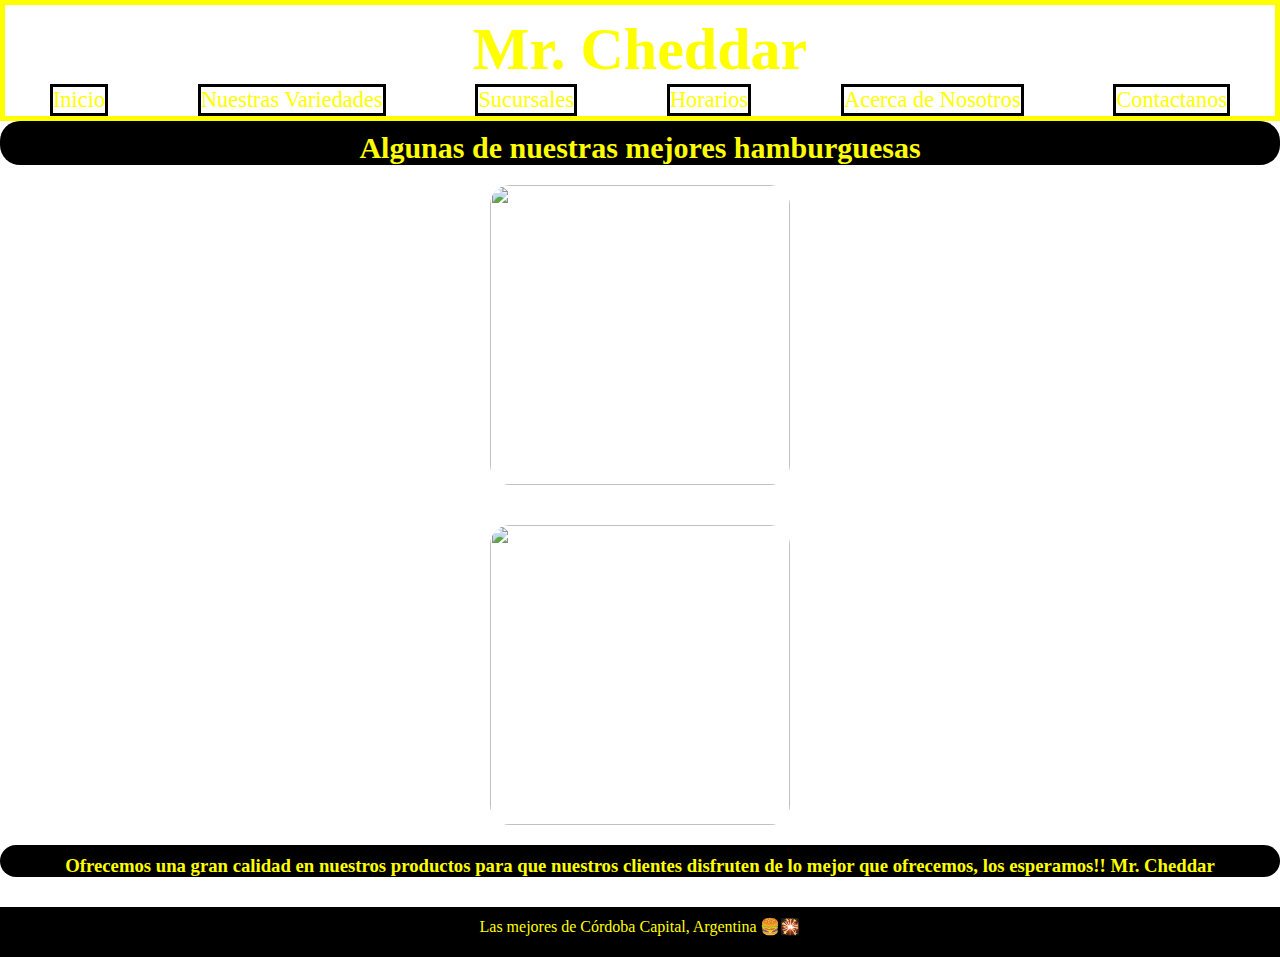
==== index.html @ ba25fd91 "inicio del proyecto" ====
<!DOCTYPE html>
<html lang="en">

<head>
    <meta charset="UTF-8">
    <meta http-equiv="X-UA-Compatible" content="IE=edge">
    <meta name="viewport" content="width=device-width, initial-scale=1.0">
    <title>Mr Cheddar</title>
    <link rel="stylesheet" href="styles.css" />

</head>

<body>
    <header>
        <nav class="fondohamburguesatitulo">
            <div class="grid_header">
            <h1 class="texto--amarillo  texto-centrado tamaño60">Mr. Cheddar</h1>
        </div>
            <ul class="flexmenu">
                <li><a href class="texto--amarillo flexmenu borde_nav textonav">Inicio</a></li>
                <li><a href="./paginas/nuestras-variedades.html" class="texto--amarillo flexmenu borde_nav textonav">Nuestras Variedades</a></li>
                <li><a class="texto--amarillo flexmenu borde_nav textonav" href="./paginas/sucursales.html">Sucursales</a></li>
                <li><a href="./paginas/horarios.html" class="texto--amarillo flexmenu borde_nav textonav">Horarios</a></li>
                <li><a href="./paginas/acerca-de.html" class="texto--amarillo flexmenu borde_nav textonav">Acerca de Nosotros</a></li>
                <li><a href="./paginas/contacto.html" class="texto--amarillo flexmenu borde_nav textonav">Contactanos</a></li>
            </ul>
        </nav>
    </header>
    <section>
        <h2 class="texto-centrado tamaño30 texto--amarillo fondonegro bordescircu animacion">Algunas de nuestras mejores hamburguesas</h2>
        
        <div align="center">
            <div>
            <img class="imagen300 margen20 bordescircu" src="https://www.hola.com/imagenes/cocina/noticiaslibros/20210528190392/las-mejores-hamburguesas-de-espana/0-957-435/nolita-a.jpg"  alt="">
            </div>

            <div>
            <img class="imagen300 margen20 bordescircu" src="https://www.hola.com/imagenes/cocina/noticiaslibros/20210528190392/las-mejores-hamburguesas-de-espana/0-957-451/hundred-a.jpg" alt="">
            </div>

            <h3 class="texto--amarillo fondonegro bordescircu texto-centrado">Ofrecemos una gran calidad en nuestros productos para que nuestros clientes disfruten de lo mejor que ofrecemos, los esperamos!! Mr. Cheddar</h3>

    
    </section>
    <div>
    <footer class="texto--amarillo fondonegro texto-centrado margenarriba30 foter-dos">
        <p>Las mejores de Córdoba Capital, Argentina 🍔🎇</p>
    </div>
    </footer>
</body>

</html>
---- styles.css ----
* {
    margin: 0;
    padding: 0;
    box-sizing: border-box;
}

.texto--amarillo {
    color: yellow;
}


.fondohamburguesatitulo{
    background-image: url(https://thetop.cl/wp-content/uploads/2020/05/michael-wave-G3tRHpENRTs-unsplash-scaled-1920x400.jpg);
    background-repeat: no-repeat; 
    background-size: cover;
    border: 5px solid yellow;
    
    
}

.texto-centrado{
    text-align: center;
    padding-top: 10px;
    
}

body{
    background-image: url(https://w0.peakpx.com/wallpaper/606/382/HD-wallpaper-surface-texture-yellow.jpg);
    background-repeat: no-repeat;
    background-size: cover;
}

.tamaño60{
    font-size: 60px;
}

.tamaño30{
    font-size: 30px;
}

.fondonegro{
    background-color: black;
}

.bordescircu{
    border-radius: 20px;
}

.imagen300{
    height: 300px;
    width: 300px;

}

.margen20{
    margin: 20px;

}

.margenarriba30{
    margin-top: 30px;
}

.textoderecha{
    text-align: right;
}

.espacio{
    margin-bottom: 30px;
}

.cambiarletra{
    font-size:large;
}

.cuadrotextogrande{
    padding-top: 200px;
    width: 300px;
}

.tamañoimagen{
    height: 200px;
    width: 210px;
}

.margen10{
    margin-top: 10px;
}

.imagenacerca{
    height: 60vh;
    width: 30vw;
}

.ubicacion{
position: absolute;
top: 50%;
left: 50%;
transform: translate(-50%, -50%);
margin-top: 10vw;
}

.textoimagen{
    font-size: 20px;
    color: black;
    position: absolute;
    top: 50%;
    left: 50%;
    transform: translate(-50%, -50%);
    text-shadow: 0 0 8px rgba(0, 0, 0, 0.8);
    text-align: center;
    margin: 0 auto;
    line-height: 40px;
}

.texto400{
    width: 400px;
    max-width: 400px;
    margin-top: 60px;
    margin-left: 20px;
}

.textonav{
    font-size: 2rem;
}

.foter{
    margin-top: 50px;
    width: 100%;
    height: 10px;
    position: absolute;
    bottom: 0;
}



.flexmenu{
    display: flex;
    flex-direction: row;
    align-items: center;
    justify-content: space-around;
    text-decoration: none;
    font-size: 1.4rem;
    transition: all 1s;
    list-style: none;
}

.foter-dos{
    width: 100%;
    height: 50px;
    background-color: black;
    position: absolute;
}

.borde_nav{
    border: 3px solid black;
}

.div-padre{
    display: flex;
    flex-flow: column wrap;
}

.div-hijo{
    display: flex;
    justify-content: flex-start;
    padding-top: 25px;
}

.div-imagen{
    display: block;
    height: 200px;
    width: 210px;
    border-radius: 20%;
}

.div-texto{
    text-align: justify;
    margin-top: 80px;
    margin-left: 50px;
}

body{
    display: grid;
    grid-template-areas: 'header'
    'main'
    'footer';
}


.header{
    grid-area: Header;
    height: 10vh;
}

.header_h1{
    display: flex;
    align-items: center;
    justify-content: space-evenly;
}

.main{
    grid-area: Main;
    height: 80vh;
}

.main-p{
    display: flex;
    align-items: start;
    margin: 20px;
    font-size: large;
}

.footer{
    grid-area: Footer;
    height: 10vh;
}

.foterabajo{
    display: flex;
    position: absolute;
    bottom: 0;
    justify-content: space-evenly;
}

@media screen and (maw-widht:742px){

    .borde_nav{
        margin-top: 5px;
        justify-content: space-around;
    }
}

@media screen and (max-width: 480px){

    header{
        flex-direction: column;
        gap: 2rem;
    }

    .foter-dos{
        width: 100vh;
    }

}
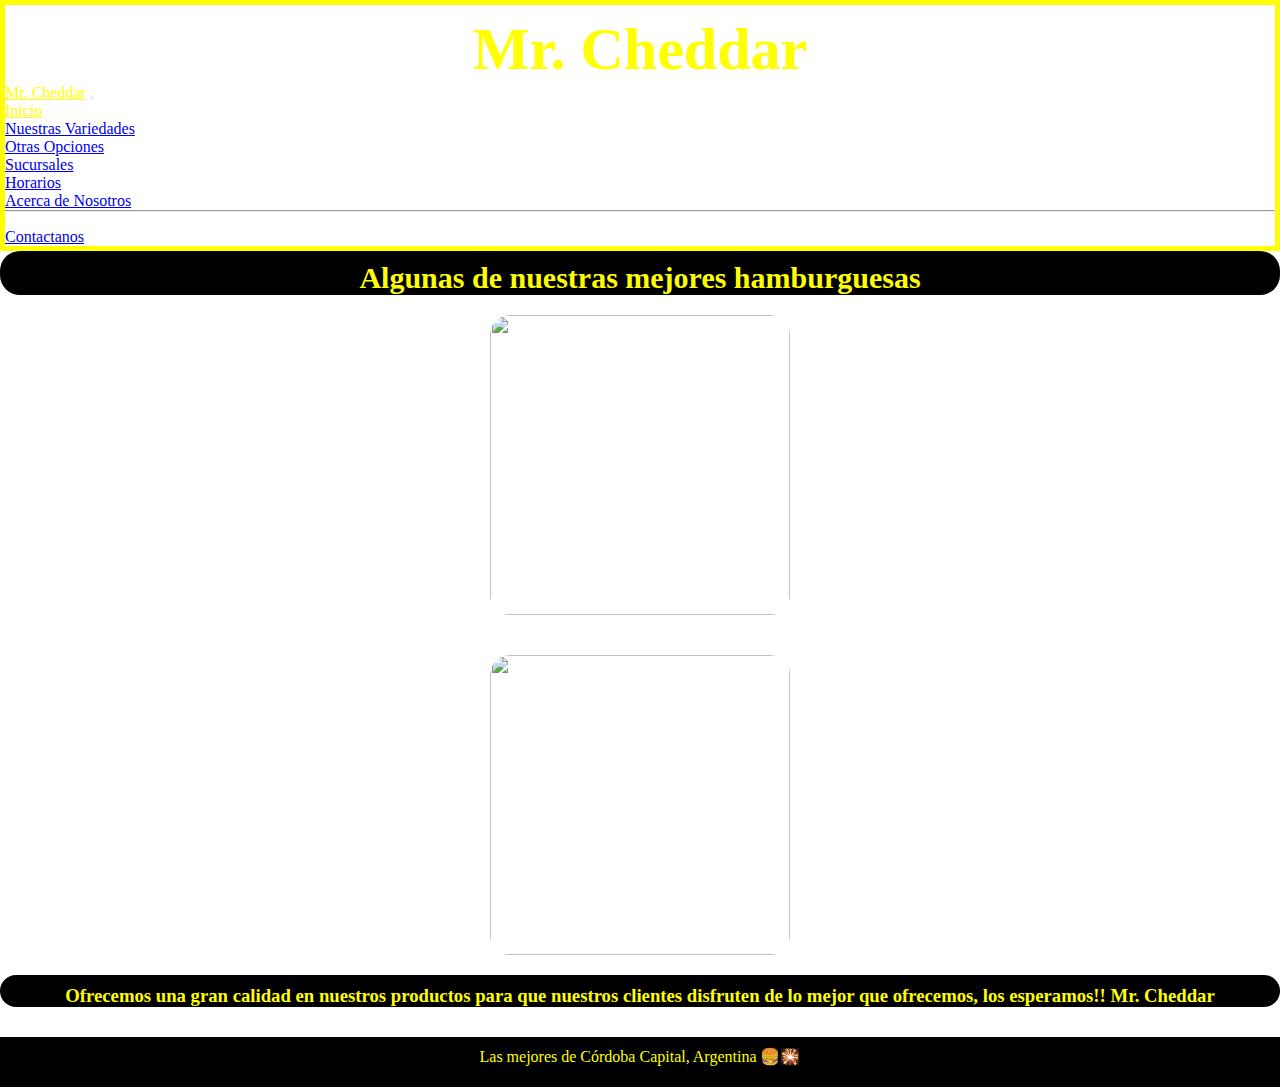
==== commit 420e8e88: "agregado de boostrap" ====
--- a/index.html
+++ b/index.html
@@ -6,47 +6,96 @@
     <meta http-equiv="X-UA-Compatible" content="IE=edge">
     <meta name="viewport" content="width=device-width, initial-scale=1.0">
     <title>Mr Cheddar</title>
+
     <link rel="stylesheet" href="styles.css" />
+    <link href="https://cdn.jsdelivr.net/npm/bootstrap@5.1.3/dist/css/bootstrap.min.css" rel="stylesheet"
+        integrity="sha384-1BmE4kWBq78iYhFldvKuhfTAU6auU8tT94WrHftjDbrCEXSU1oBoqyl2QvZ6jIW3" crossorigin="anonymous">
 
 </head>
 
 <body>
     <header>
-        <nav class="fondohamburguesatitulo">
-            <div class="grid_header">
+        <!-- <nav class="fondohamburguesatitulo container-fluid navbar navbar-expand-lg navbar-light bg-light bg-dark"> -->
+        <div class="grid_header">
+
+        </div>
+
+        <nav class="navbar navbar-expand-lg navbar-dark bg-dark fondohamburguesatitulo">
             <h1 class="texto--amarillo  texto-centrado tamaño60">Mr. Cheddar</h1>
-        </div>
-            <ul class="flexmenu">
-                <li><a href class="texto--amarillo flexmenu borde_nav textonav">Inicio</a></li>
-                <li><a href="./paginas/nuestras-variedades.html" class="texto--amarillo flexmenu borde_nav textonav">Nuestras Variedades</a></li>
-                <li><a class="texto--amarillo flexmenu borde_nav textonav" href="./paginas/sucursales.html">Sucursales</a></li>
-                <li><a href="./paginas/horarios.html" class="texto--amarillo flexmenu borde_nav textonav">Horarios</a></li>
-                <li><a href="./paginas/acerca-de.html" class="texto--amarillo flexmenu borde_nav textonav">Acerca de Nosotros</a></li>
-                <li><a href="./paginas/contacto.html" class="texto--amarillo flexmenu borde_nav textonav">Contactanos</a></li>
-            </ul>
+            <div class="container-fluid texto--amarillo">
+                <a class="navbar-brand texto--amarillo" href="#">Mr. Cheddar</a>
+                <button class="navbar-toggler" type="button" data-bs-toggle="collapse"
+                    data-bs-target="#navbarSupportedContent" aria-controls="navbarSupportedContent"
+                    aria-expanded="false" aria-label="Toggle navigation">
+                    <span class="navbar-toggler-icon"></span>
+                </button>
+                <div class="collapse navbar-collapse" id="navbarSupportedContent">
+                    <ul class="navbar-nav me-auto mb-2 mb-lg-0 texto--amarillo">
+                        <li class="nav-item texto--amarillo">
+                            <a class="nav-link active texto--amarillo" aria-current="page" href="">Inicio</a>
+                        </li>
+                        <li class="nav-item">
+                            <a class="nav-link" href="./paginas/nuestras-variedades.html">Nuestras Variedades</a>
+                        </li>
+                        <li class="nav-item dropdown">
+                            <a class="nav-link dropdown-toggle" href="#" id="navbarDropdown" role="button"
+                                data-bs-toggle="dropdown" aria-expanded="false">
+                                Otras Opciones
+                            </a>
+                            <ul class="dropdown-menu" aria-labelledby="navbarDropdown">
+                                <li><a class="dropdown-item" href="./paginas/sucursales.html">Sucursales</a></li>
+                                <li><a class="dropdown-item" href="./paginas/horarios.html">Horarios</a></li>
+                                <li><a class="dropdown-item" href="./paginas/acerca-de.html">Acerca de Nosotros</a></li>
+                                <li>
+                                    <hr class="dropdown-dividor">
+                                </li>
+                                <li><a class="dropdown-item" href="./paginas/contacto.html">Contactanos</a></li>
+                            </ul>
+                        </li>
+
+                        
+                    </ul>
+                </div>
+            </div>
+        </nav>
+
         </nav>
     </header>
     <section>
-        <h2 class="texto-centrado tamaño30 texto--amarillo fondonegro bordescircu animacion">Algunas de nuestras mejores hamburguesas</h2>
-        
+        <h2 class="texto-centrado tamaño30 texto--amarillo fondonegro bordescircu animacion">Algunas de nuestras mejores
+            hamburguesas</h2>
+
         <div align="center">
             <div>
-            <img class="imagen300 margen20 bordescircu" src="https://www.hola.com/imagenes/cocina/noticiaslibros/20210528190392/las-mejores-hamburguesas-de-espana/0-957-435/nolita-a.jpg"  alt="">
+                <img class="imagen300 margen20 bordescircu"
+                    src="https://www.hola.com/imagenes/cocina/noticiaslibros/20210528190392/las-mejores-hamburguesas-de-espana/0-957-435/nolita-a.jpg"
+                    alt="">
             </div>
 
             <div>
-            <img class="imagen300 margen20 bordescircu" src="https://www.hola.com/imagenes/cocina/noticiaslibros/20210528190392/las-mejores-hamburguesas-de-espana/0-957-451/hundred-a.jpg" alt="">
+                <img class="imagen300 margen20 bordescircu"
+                    src="https://www.hola.com/imagenes/cocina/noticiaslibros/20210528190392/las-mejores-hamburguesas-de-espana/0-957-451/hundred-a.jpg"
+                    alt="">
             </div>
 
-            <h3 class="texto--amarillo fondonegro bordescircu texto-centrado">Ofrecemos una gran calidad en nuestros productos para que nuestros clientes disfruten de lo mejor que ofrecemos, los esperamos!! Mr. Cheddar</h3>
+            <h3 class="texto--amarillo fondonegro bordescircu texto-centrado">Ofrecemos una gran calidad en nuestros
+                productos para que nuestros clientes disfruten de lo mejor que ofrecemos, los esperamos!! Mr. Cheddar
+            </h3>
 
-    
+
     </section>
     <div>
-    <footer class="texto--amarillo fondonegro texto-centrado margenarriba30 foter-dos">
-        <p>Las mejores de Córdoba Capital, Argentina 🍔🎇</p>
+        <footer class="texto--amarillo fondonegro texto-centrado margenarriba30 foter-dos">
+            <p>Las mejores de Córdoba Capital, Argentina 🍔🎇</p>
     </div>
     </footer>
+
+    <script src="https://cdn.jsdelivr.net/npm/@popperjs/core@2.10.2/dist/umd/popper.min.js"
+        integrity="sha384-7+zCNj/IqJ95wo16oMtfsKbZ9ccEh31eOz1HGyDuCQ6wgnyJNSYdrPa03rtR1zdB"
+        crossorigin="anonymous"></script>
+    <script src="https://cdn.jsdelivr.net/npm/bootstrap@5.1.3/dist/js/bootstrap.min.js"
+        integrity="sha384-QJHtvGhmr9XOIpI6YVutG+2QOK9T+ZnN4kzFN1RtK3zEFEIsxhlmWl5/YESvpZ13"
+        crossorigin="anonymous"></script>
 </body>
 
 </html>--- a/styles.css
+++ b/styles.css
@@ -4,8 +4,12 @@
     box-sizing: border-box;
 }
 
-.texto--amarillo {
+.texto--amarillo{
     color: yellow;
+}
+
+.tamañoletra{
+    font-size: 1.5rem;
 }
 
 
@@ -132,6 +136,10 @@
     bottom: 0;
 }
 
+.espacionav{
+    display: flex;
+    justify-content: space-between;
+}
 
 
 .flexmenu{
